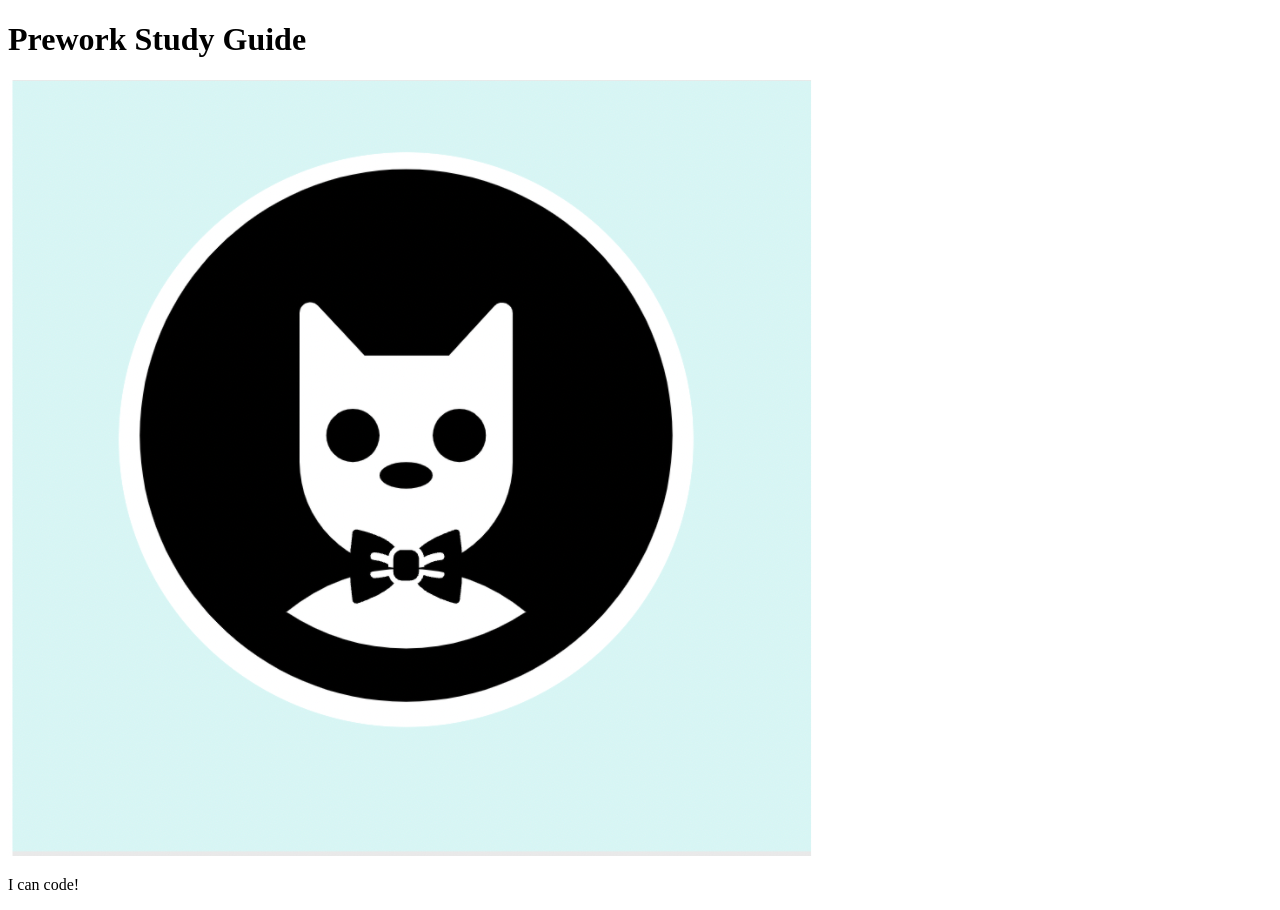
==== prework-study-guide/index.html @ 4f3912cf "fixed bug in html main file header" ====
<!DOCTYPE html>
<html lang="en">
  <head>
    <meta charset="UTF-8" />
    <meta http-equiv="X-UA-Compatible" content="IE=edge" />
    <meta name="viewport" content="width=device-width, initial-scale=1.0" />
    <title>Prework Study Guide</title>
  </head>
  <body>
    <header id="header">
      <h1>Prework Study Guide</h1>
      <img
        src="./assets/bowtie-cat.png"
        alt="Profile image of cat wearing a bow tie."
      />
    </header>
    <main>
      <!-- Student code goes here -->
    </main>

    <footer>
      <p>I can code!</p>
    </footer>
  </body>
</html>
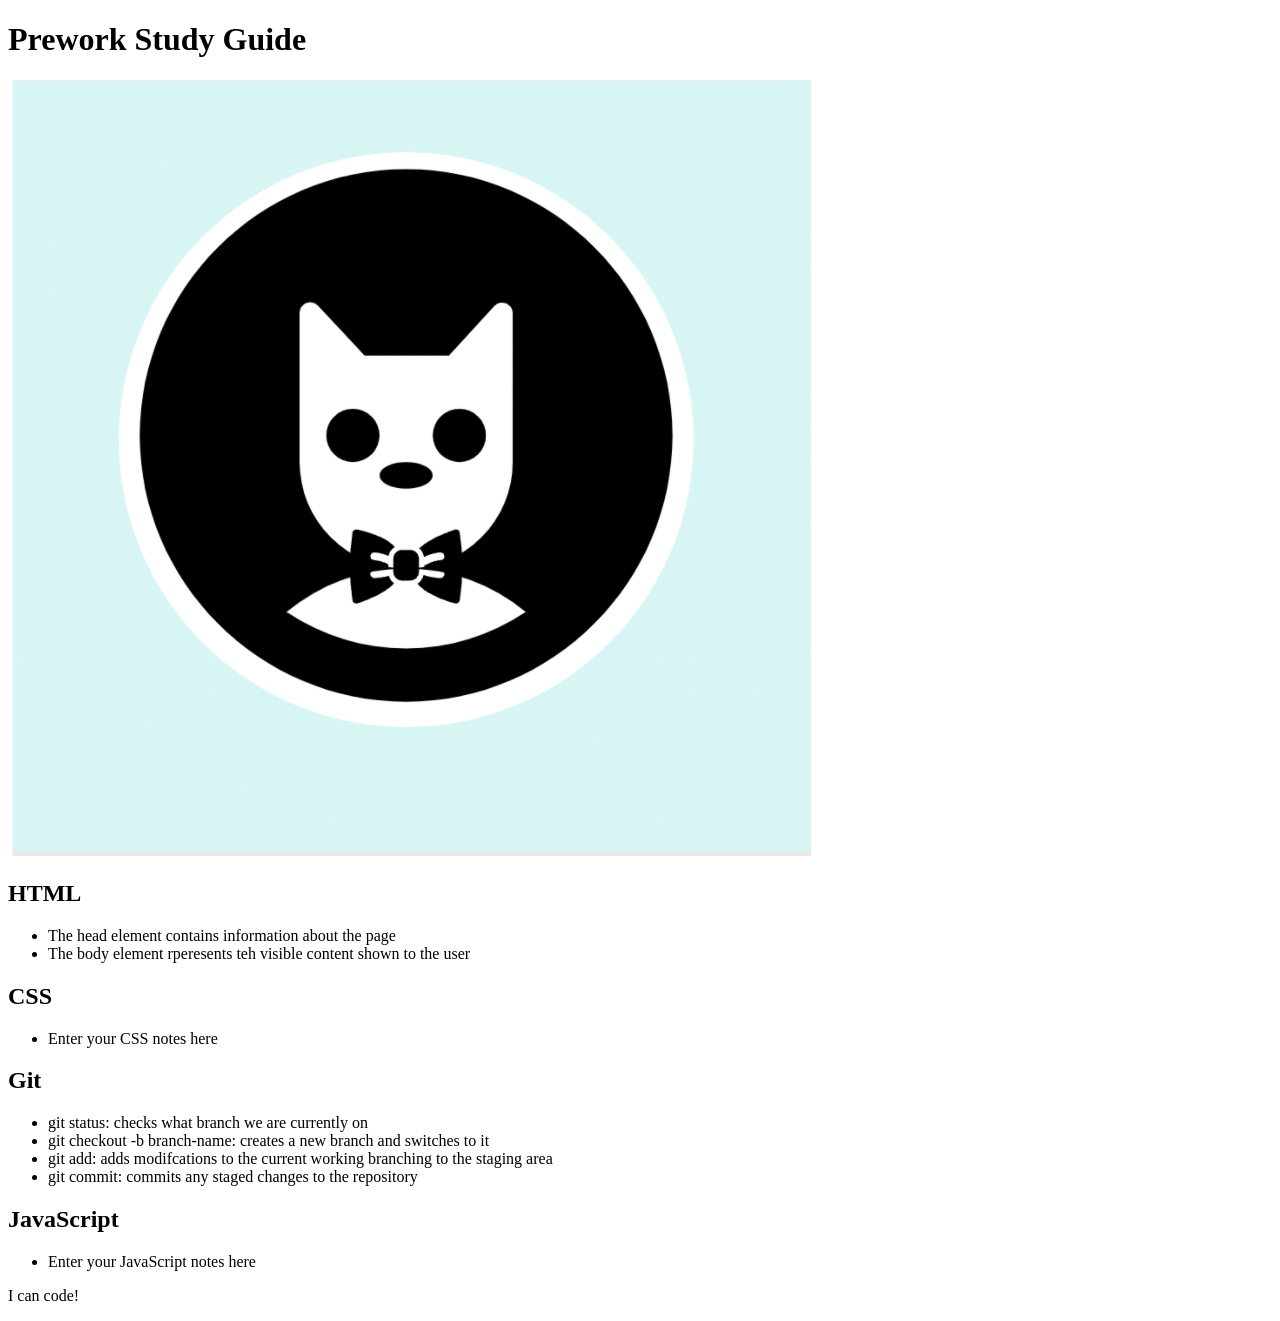
==== commit fe23df73: "added code to HTML file" ====
--- a/prework-study-guide/index.html
+++ b/prework-study-guide/index.html
@@ -15,7 +15,41 @@
       />
     </header>
     <main>
-      <!-- Student code goes here -->
+      <section class="card" id="html-section">
+        <h2>HTML</h2>
+        <ul>
+          <li>The head element contains information about the page</li>
+          <li>
+            The body element rperesents teh visible content shown to the user
+          </li>
+        </ul>
+      </section>
+      <section class="card" id="css-section">
+        <h2>CSS</h2>
+        <ul>
+          <li>Enter your CSS notes here</li>
+        </ul>
+      </section>
+      <section class="card" id="git-section">
+        <h2>Git</h2>
+        <ul>
+          <li>git status: checks what branch we are currently on</li>
+          <li>
+            git checkout -b branch-name: creates a new branch and switches to it
+          </li>
+          <li>
+            git add: adds modifcations to the current working branching to the
+            staging area
+          </li>
+          <li>git commit: commits any staged changes to the repository</li>
+        </ul>
+      </section>
+      <section class="card" id="javascript-section">
+        <h2>JavaScript</h2>
+        <ul>
+          <li>Enter your JavaScript notes here</li>
+        </ul>
+      </section>
     </main>
 
     <footer>
